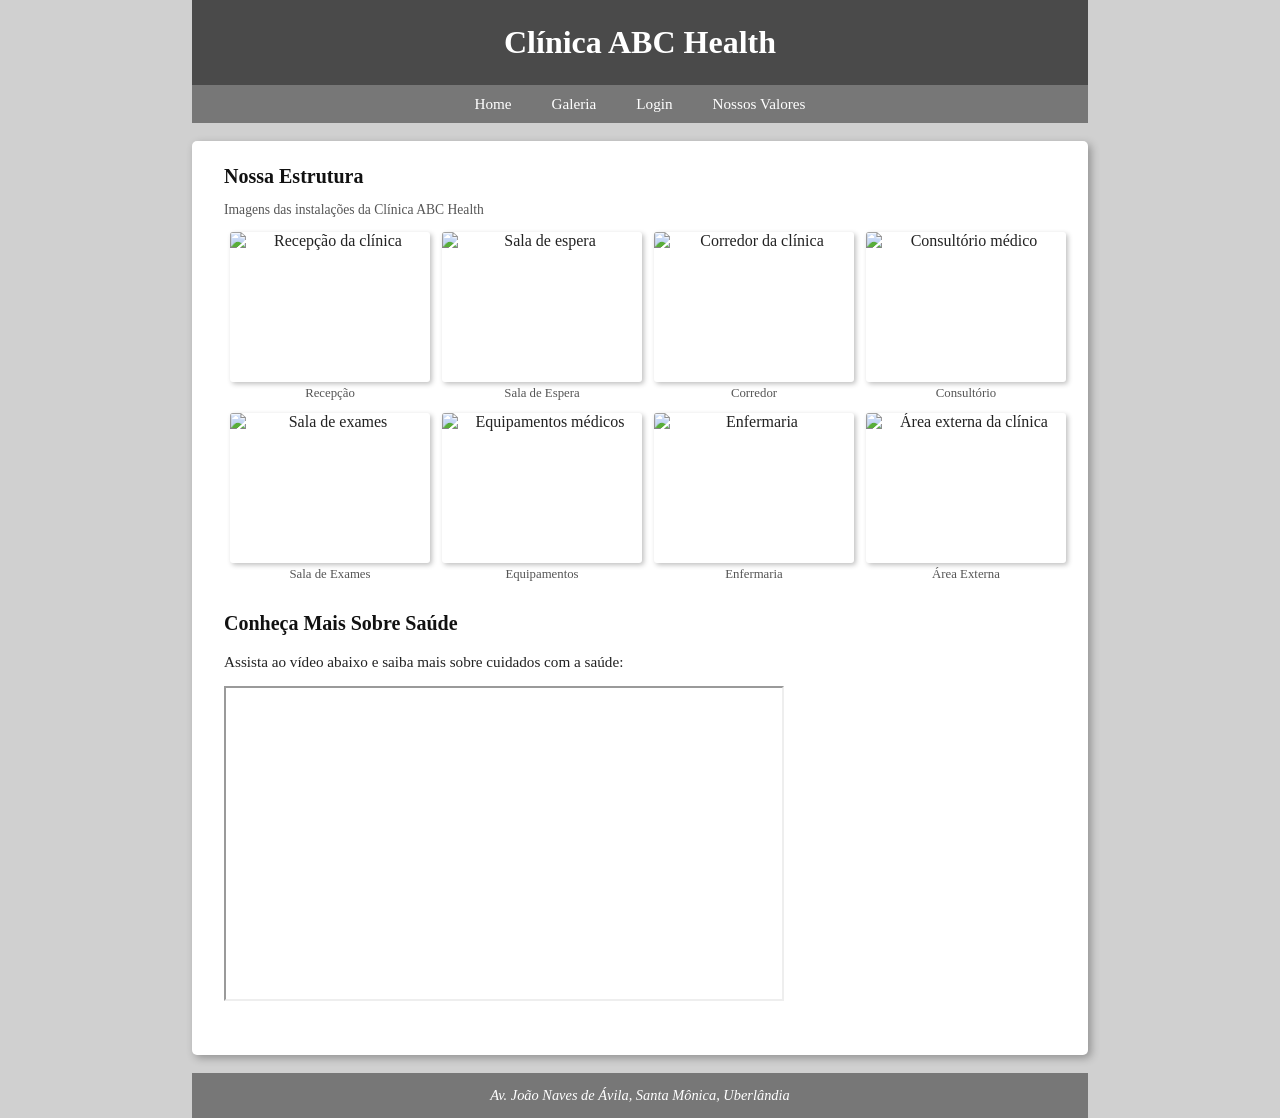
==== galeria.html @ 5e5dd9ca "Add files via upload" ====
<!DOCTYPE html>
<html lang="pt-BR">
<head>
  <meta charset="UTF-8">
  <meta name="description" content="Galeria de imagens da Clínica ABC Health - Conheça nossa estrutura e instalações.">
  <title>Galeria - Clínica ABC Health</title>
  <link rel="stylesheet" href="css/galeria.css">
</head>
<body>

  <header>
    <h1>Clínica ABC Health</h1>
  </header>

  <nav>
    <ul>
      <li><a href="index.html">Home</a></li>
      <li><a href="galeria.html">Galeria</a></li>
      <li><a href="login.html">Login</a></li>
      <li><a href="index.html#nossos-valores">Nossos Valores</a></li>
    </ul>
  </nav>

  <main>
    <section>
      <h2>Nossa Estrutura</h2>

      <table>
        <caption>Imagens das instalações da Clínica ABC Health</caption>
        <tbody>
          <tr>
            <td>
              <figure>
                <img src="imagens/img1.jpg" alt="Recepção da clínica" width="200" height="150">
                <figcaption>Recepção</figcaption>
              </figure>
            </td>
            <td>
              <figure>
                <img src="imagens/img2.jpg" alt="Sala de espera" width="200" height="150">
                <figcaption>Sala de Espera</figcaption>
              </figure>
            </td>
            <td>
              <figure>
                <img src="imagens/img3.jpg" alt="Corredor da clínica" width="200" height="150">
                <figcaption>Corredor</figcaption>
              </figure>
            </td>
            <td>
              <figure>
                <img src="imagens/img4.jpg" alt="Consultório médico" width="200" height="150">
                <figcaption>Consultório</figcaption>
              </figure>
            </td>
          </tr>
          <tr>
            <td>
              <figure>
                <img src="imagens/img5.jpg" alt="Sala de exames" width="200" height="150">
                <figcaption>Sala de Exames</figcaption>
              </figure>
            </td>
            <td>
              <figure>
                <img src="imagens/img6.jpg" alt="Equipamentos médicos" width="200" height="150">
                <figcaption>Equipamentos</figcaption>
              </figure>
            </td>
            <td>
              <figure>
                <img src="imagens/img7.jpg" alt="Enfermaria" width="200" height="150">
                <figcaption>Enfermaria</figcaption>
              </figure>
            </td>
            <td>
              <figure>
                <img src="imagens/img8.jpg" alt="Área externa da clínica" width="200" height="150">
                <figcaption>Área Externa</figcaption>
              </figure>
            </td>
          </tr>
        </tbody>
      </table>
    </section>

    <section>
      <h2>Conheça Mais Sobre Saúde</h2>
      <p>Assista ao vídeo abaixo e saiba mais sobre cuidados com a saúde:</p>
      <iframe
        width="560"
        height="315"
        src="https://www.youtube.com/embed/YUMsZFNH4s4"
        title="Vídeo sobre saúde e bem-estar"
        allowfullscreen>
      </iframe>
    </section>
  </main>

  <footer>
    <address>
      Av. João Naves de Ávila, Santa Mônica, Uberlândia
    </address>
  </footer>

</body>
</html>
---- css/galeria.css ----
/* galeria.css — Trabalho 5 */
/* Layout diferente da Home: todo conteúdo centralizado via regra no body */

* {
    margin: 0;
    padding: 0;
    box-sizing: border-box;
}

/* Todo conteúdo em 70% centralizado — regra no body conforme dica do enunciado */
body {
    background-color: #d0d0d0;
    font-family: Georgia, "Times New Roman", serif;
    color: #222;
    width: 70%;
    margin: 0 auto;
}

/* Cabeçalho */
header {
    background-color: #4a4a4a;
    color: #fff;
    text-align: center;
    padding: 24px 20px;
}

header h1 {
    font-size: 2em;
    font-weight: bold;
}

/* Navegação */
nav {
    background-color: #777;
    padding: 10px 0;
    text-align: center;
}

nav ul {
    list-style: none;
    display: inline-block;
}

nav ul li {
    display: inline;
    margin: 0 18px;
}

nav ul li a {
    color: #fff;
    text-decoration: none;
    font-size: 0.95em;
}

nav ul li a:hover {
    text-decoration: underline;
}

/* Conteúdo principal */
main {
    background-color: #fff;
    padding: 24px 32px 30px 32px;
    margin-top: 18px;
    border-radius: 5px;
    box-shadow: 3px 3px 8px rgba(0, 0, 0, 0.3);
}

main section {
    margin-bottom: 24px;
}

main h2 {
    font-size: 1.25em;
    font-weight: bold;
    margin-bottom: 14px;
    color: #111;
}

main p {
    line-height: 1.65;
    margin-bottom: 12px;
    font-size: 0.95em;
}

/* Tabela de imagens */
table {
    border-collapse: collapse;
    margin-bottom: 10px;
}

table caption {
    font-size: 0.85em;
    color: #555;
    margin-bottom: 8px;
    text-align: left;
}

td {
    padding: 6px;
    vertical-align: top;
    text-align: center;
}

figure {
    margin: 0;
}

figure img {
    border-radius: 3px;
    box-shadow: 2px 2px 5px rgba(0, 0, 0, 0.25);
    display: block;
}

figcaption {
    font-size: 0.8em;
    color: #555;
    margin-top: 4px;
}

/* Iframe do YouTube */
iframe {
    display: block;
    margin-top: 10px;
}

/* Rodapé */
footer {
    background-color: #777;
    color: #fff;
    text-align: center;
    padding: 14px;
    margin-top: 18px;
}

footer address {
    font-style: italic;
    font-size: 0.9em;
}
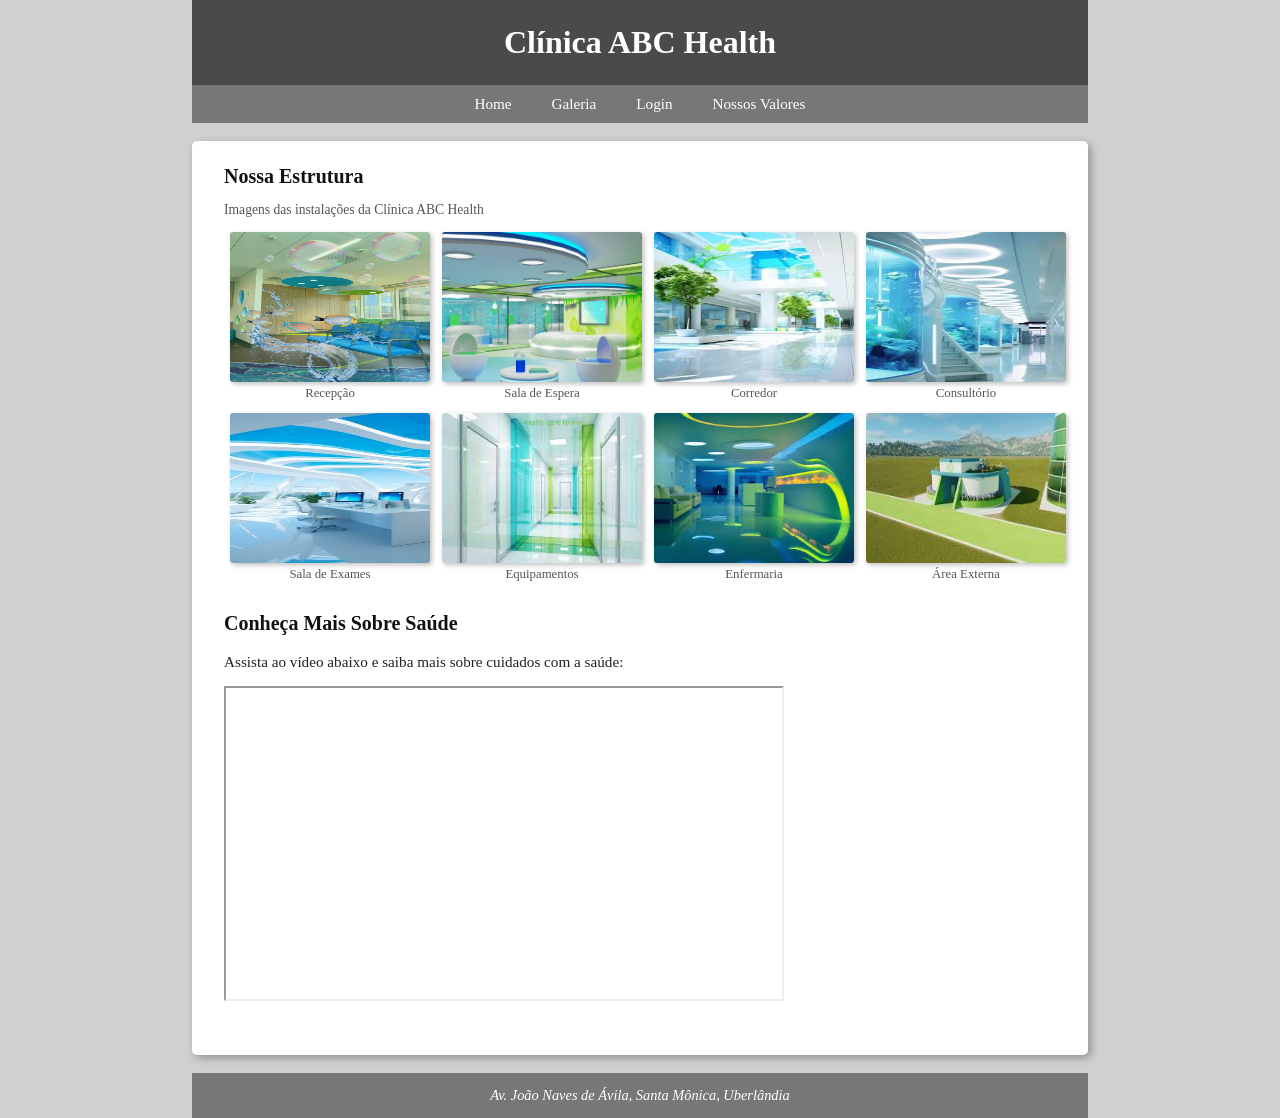
==== commit 89f0b0d0: "Add files via upload" ====
--- a/galeria.html
+++ b/galeria.html
@@ -43,13 +43,13 @@
             </td>
             <td>
               <figure>
-                <img src="imagens/img3.jpg" alt="Corredor da clínica" width="200" height="150">
+                <img src="imagens/img3.jpeg" alt="Corredor da clínica" width="200" height="150">
                 <figcaption>Corredor</figcaption>
               </figure>
             </td>
             <td>
               <figure>
-                <img src="imagens/img4.jpg" alt="Consultório médico" width="200" height="150">
+                <img src="imagens/img4.jpeg" alt="Consultório médico" width="200" height="150">
                 <figcaption>Consultório</figcaption>
               </figure>
             </td>
@@ -63,19 +63,19 @@
             </td>
             <td>
               <figure>
-                <img src="imagens/img6.jpg" alt="Equipamentos médicos" width="200" height="150">
+                <img src="imagens/img6.jpeg" alt="Equipamentos médicos" width="200" height="150">
                 <figcaption>Equipamentos</figcaption>
               </figure>
             </td>
             <td>
               <figure>
-                <img src="imagens/img7.jpg" alt="Enfermaria" width="200" height="150">
+                <img src="imagens/img7.jpeg" alt="Enfermaria" width="200" height="150">
                 <figcaption>Enfermaria</figcaption>
               </figure>
             </td>
             <td>
               <figure>
-                <img src="imagens/img8.jpg" alt="Área externa da clínica" width="200" height="150">
+                <img src="imagens/img8.jpeg" alt="Área externa da clínica" width="200" height="150">
                 <figcaption>Área Externa</figcaption>
               </figure>
             </td>
